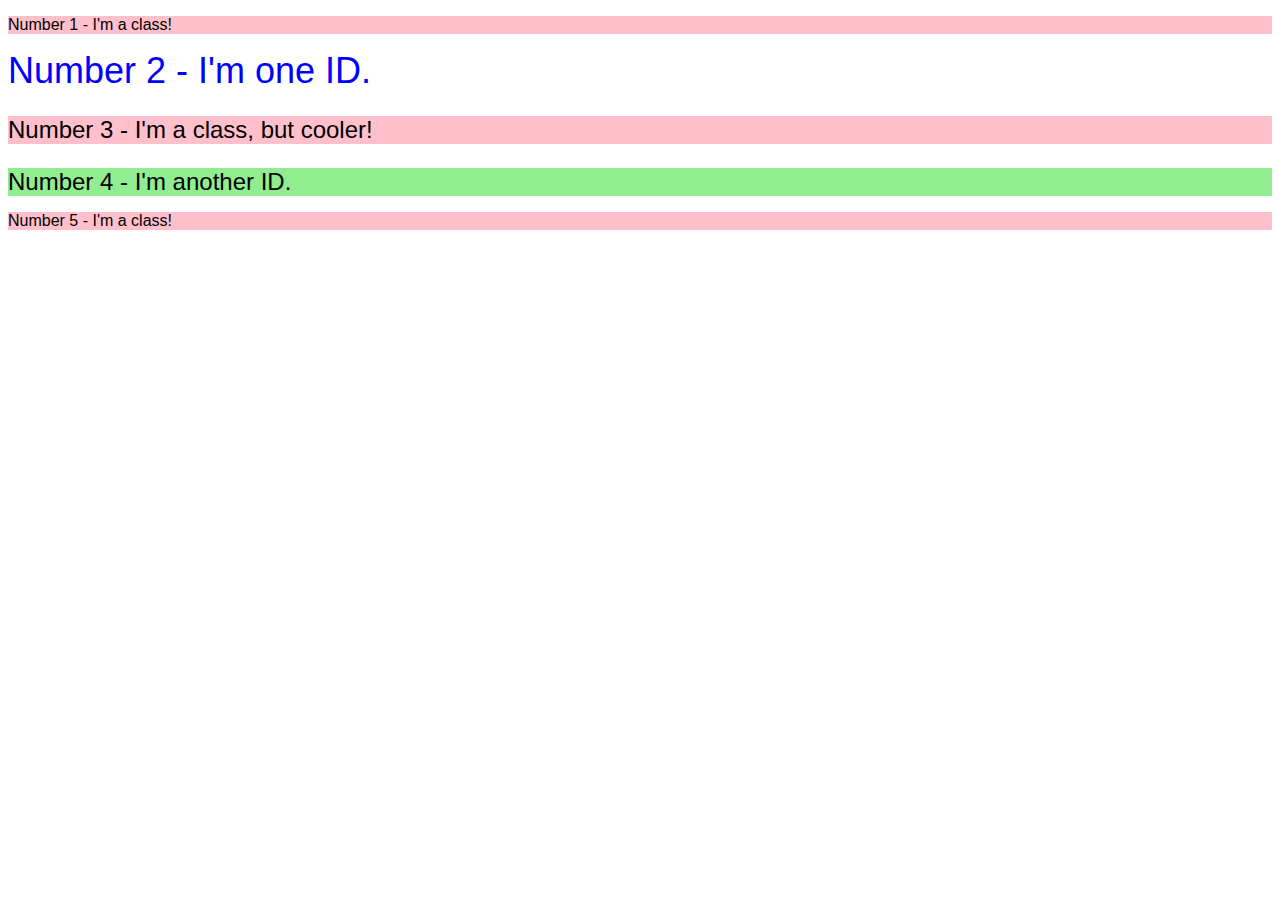
==== foundations/02-class-id-selectors/index.html @ 5982b8a6 "Completed Assignement" ====
<!DOCTYPE html>
<html lang="en">
<head>
  <meta charset="UTF-8">
  <meta http-equiv="X-UA-Compatible" content="IE=edge">
  <meta name="viewport" content="width=device-width, initial-scale=1.0">
  <title>Class and ID Selectors</title>
  <link rel="stylesheet" href="style.css">
</head>
<body>
  <p>Number 1 - I'm a class!</p>
  <div class="second">Number 2 - I'm one ID.</div>
  <p class="twenty-four">Number 3 - I'm a class, but cooler!</p>
  <div class="green twenty-four">Number 4 - I'm another ID.</div>
  <p>Number 5 - I'm a class!</p>
</body>
</html>
---- foundations/02-class-id-selectors/style.css ----
/* CSS file for exercise 2  */
* {
    font-family: Verdana, sans-serif;
}

p {
    background-color: pink;
    font-family: Verdana, Geneva, Tahoma, sans-serif;
}

.second{
    color: blue;
    font-size: 36px;
}
.twenty-four{
    font-size: 24px;
}
.green{
    background-color: lightgreen;
}
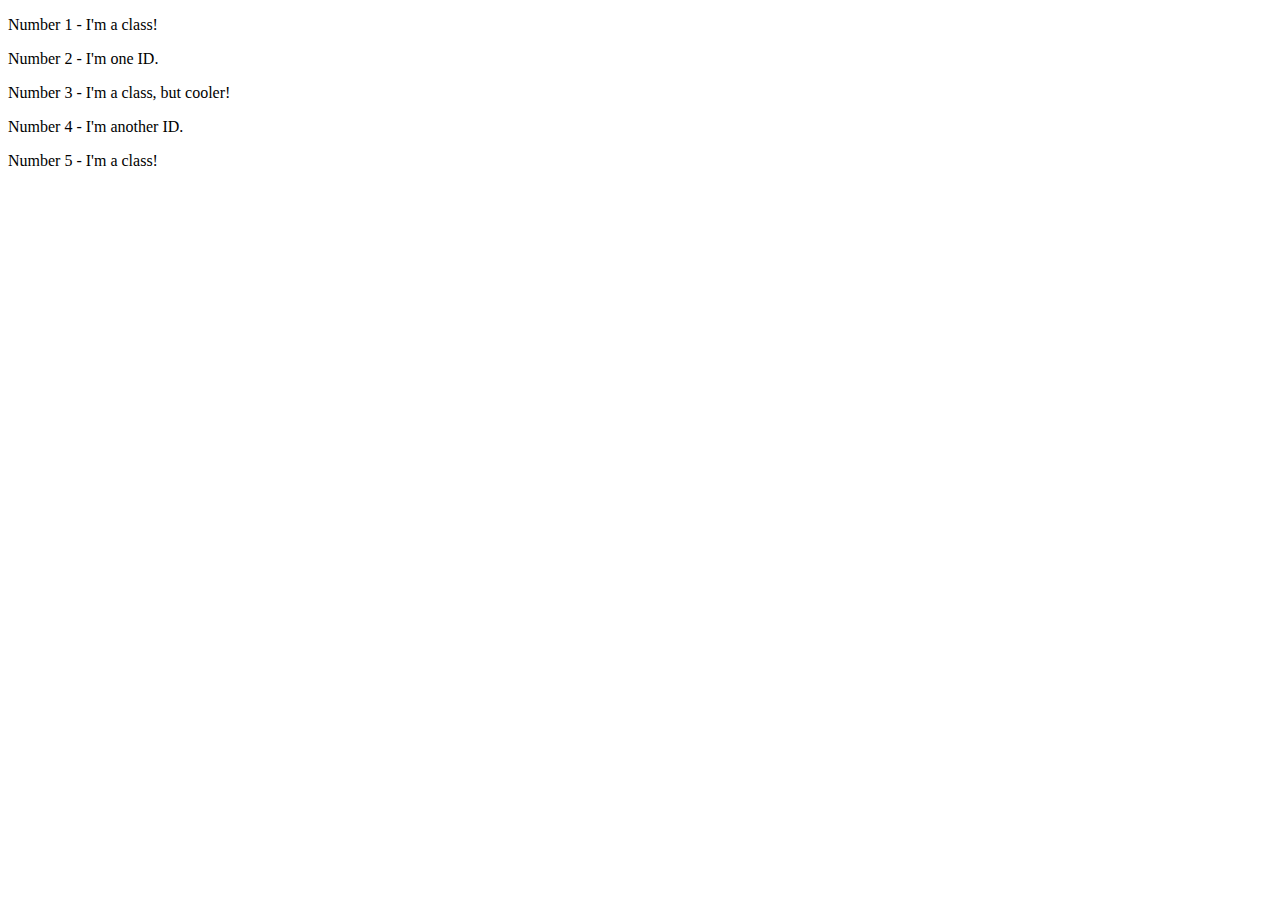
==== commit 53ae2619: "Corrected Assingment" ====
--- a/foundations/02-class-id-selectors/index.html
+++ b/foundations/02-class-id-selectors/index.html
@@ -5,13 +5,13 @@
   <meta http-equiv="X-UA-Compatible" content="IE=edge">
   <meta name="viewport" content="width=device-width, initial-scale=1.0">
   <title>Class and ID Selectors</title>
-  <link rel="stylesheet" href="style.css">
+  <link rel="stylesheet" href="solution/solution.css">
 </head>
 <body>
-  <p>Number 1 - I'm a class!</p>
-  <div class="second">Number 2 - I'm one ID.</div>
-  <p class="twenty-four">Number 3 - I'm a class, but cooler!</p>
-  <div class="green twenty-four">Number 4 - I'm another ID.</div>
-  <p>Number 5 - I'm a class!</p>
+  <p class="odd">Number 1 - I'm a class!</p>
+  <div id="two">Number 2 - I'm one ID.</div>
+  <p class="odd oddly-cool">Number 3 - I'm a class, but cooler!</p>
+  <div id="four">Number 4 - I'm another ID.</div>
+  <p class="odd">Number 5 - I'm a class!</p>
 </body>
 </html>